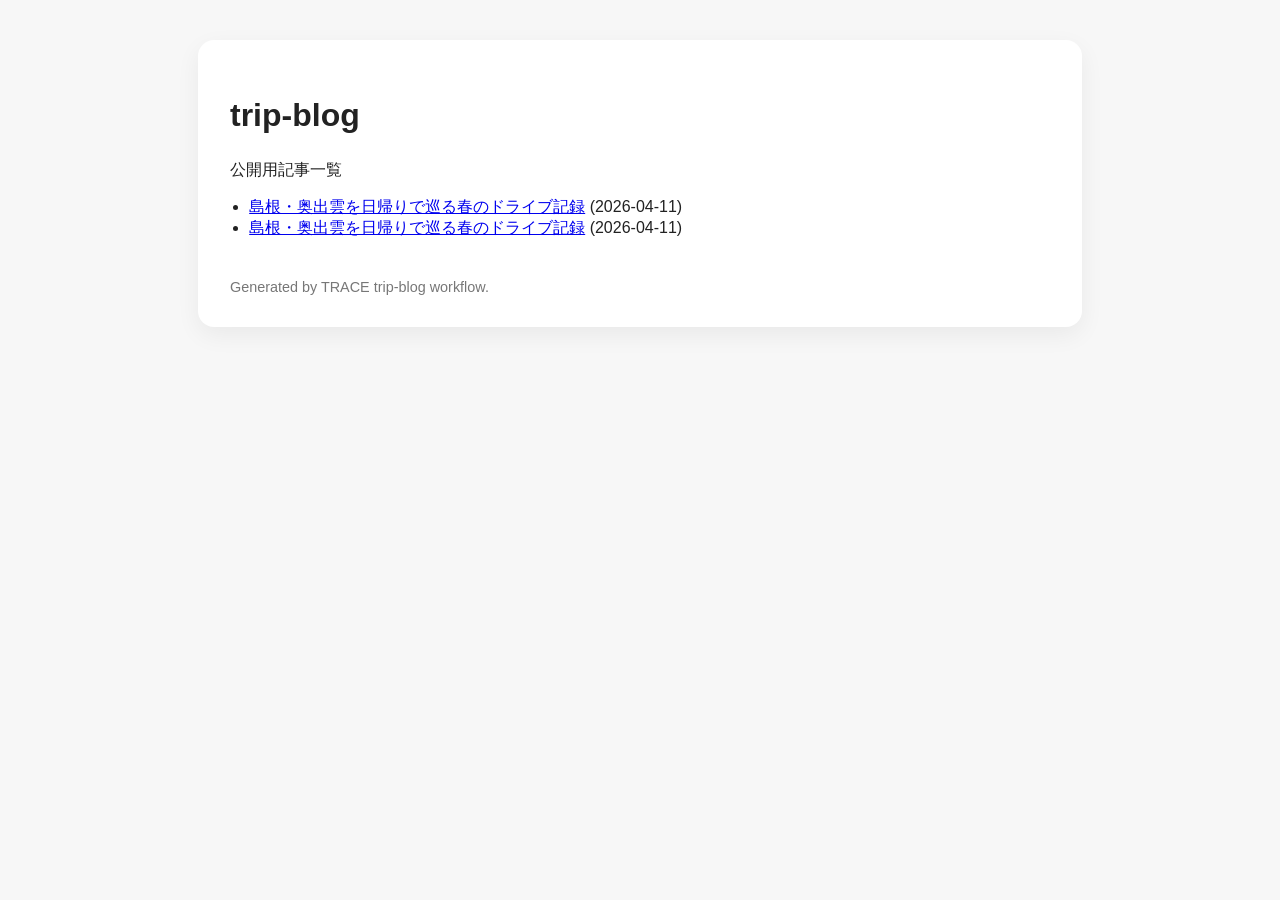
==== site/index.html @ 118d5c0e "Initialize trip-blog publish repository" ====
<!doctype html>
<html lang="ja">
<head>
  <meta charset="utf-8">
  <meta name="viewport" content="width=device-width, initial-scale=1">
  <title>trip-blog</title>
  <meta name="description" content="trip blog index">
  <style>
    body { font-family: -apple-system, BlinkMacSystemFont, "Segoe UI", sans-serif; margin: 0; background: #f7f7f7; color: #222; }
    main { max-width: 820px; margin: 40px auto; background: #fff; padding: 32px; border-radius: 16px; box-shadow: 0 8px 24px rgba(0,0,0,.06); }
    h1, h2 { line-height: 1.4; }
    .meta { color: #666; font-size: 0.95rem; margin-bottom: 24px; }
    ul { padding-left: 1.2rem; }
    footer { margin-top: 40px; color: #777; font-size: 0.9rem; }
    .draft { display: inline-block; padding: 4px 10px; background: #fff3cd; border-radius: 999px; font-size: 0.85rem; margin-left: 8px; }
  </style>
</head>
<body>
  <main>
    <h1>trip-blog</h1><p>公開用記事一覧</p><ul><li><a href="./posts/2026-04-11-shimane-okuizumo-drive.html">島根・奥出雲を日帰りで巡る春のドライブ記録</a> <span>(2026-04-11)</span></li><li><a href="./posts/2026-04-11-shimane-okuizumo-drive.html">島根・奥出雲を日帰りで巡る春のドライブ記録</a> <span>(2026-04-11)</span></li></ul>
    <footer>Generated by TRACE trip-blog workflow.</footer>
  </main>
</body>
</html>
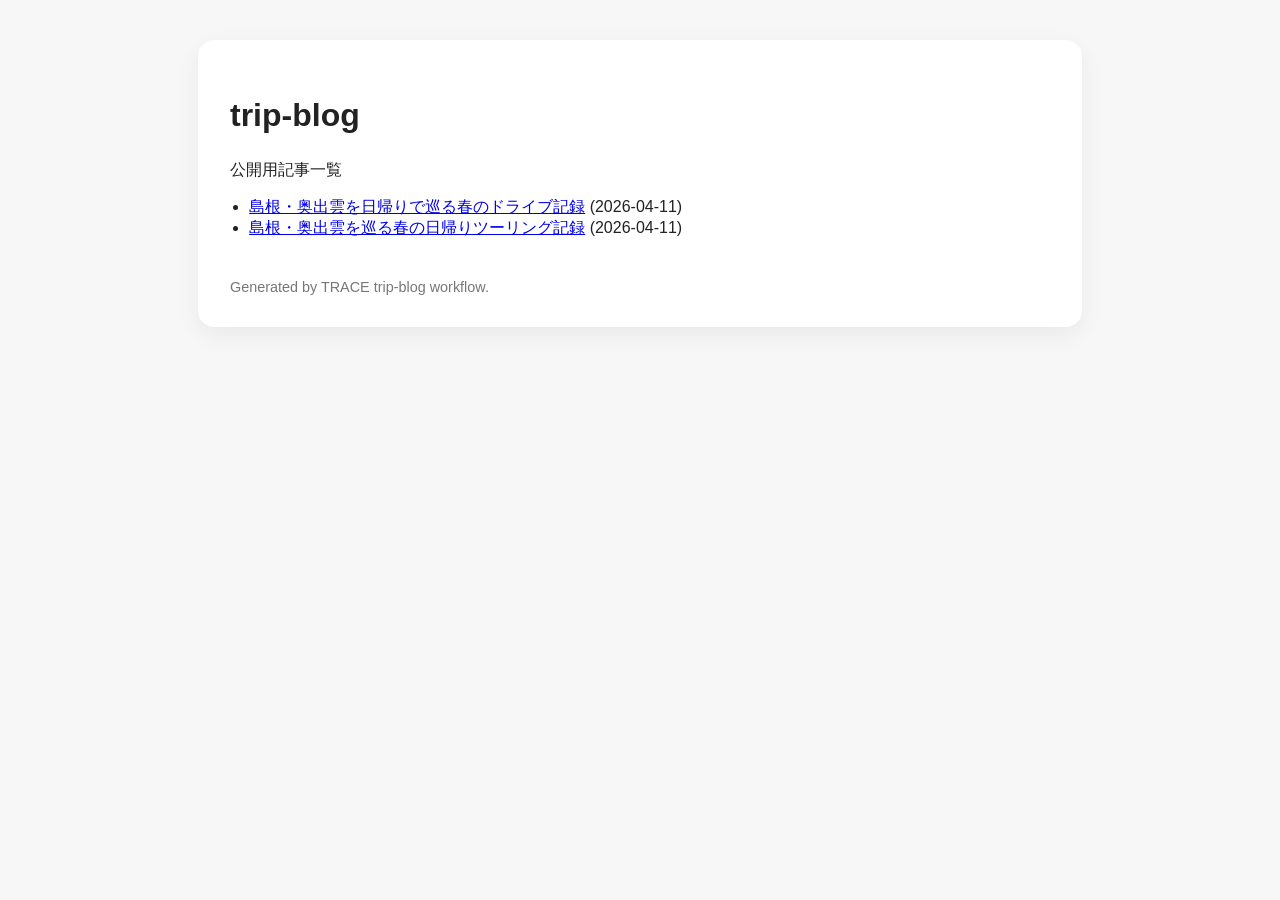
==== commit 4900bdb5: "Add curated photos to Okuizumo touring post" ====
--- a/site/index.html
+++ b/site/index.html
@@ -17,7 +17,7 @@
 </head>
 <body>
   <main>
-    <h1>trip-blog</h1><p>公開用記事一覧</p><ul><li><a href="./posts/2026-04-11-shimane-okuizumo-drive.html">島根・奥出雲を日帰りで巡る春のドライブ記録</a> <span>(2026-04-11)</span></li><li><a href="./posts/2026-04-11-shimane-okuizumo-drive.html">島根・奥出雲を日帰りで巡る春のドライブ記録</a> <span>(2026-04-11)</span></li></ul>
+    <h1>trip-blog</h1><p>公開用記事一覧</p><ul><li><a href="./posts/2026-04-11-shimane-okuizumo-drive.html">島根・奥出雲を日帰りで巡る春のドライブ記録</a> <span>(2026-04-11)</span></li><li><a href="./posts/2026-04-11-shimane-okuizumo-drive.html">島根・奥出雲を巡る春の日帰りツーリング記録</a> <span>(2026-04-11)</span></li></ul>
     <footer>Generated by TRACE trip-blog workflow.</footer>
   </main>
 </body>
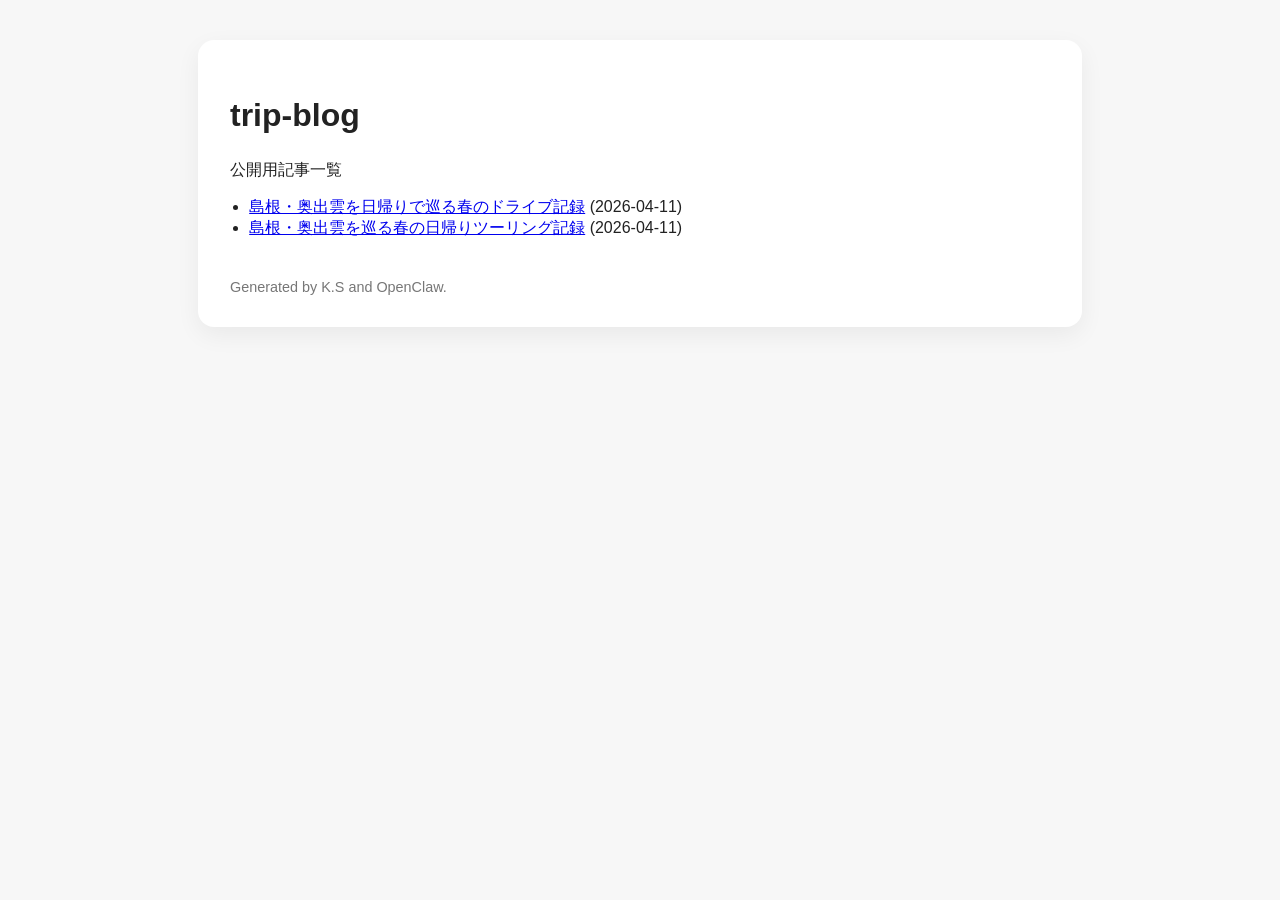
==== commit 3999ddd3: "Simplify distance section and update footer credit" ====
--- a/site/index.html
+++ b/site/index.html
@@ -8,9 +8,11 @@
   <style>
     body { font-family: -apple-system, BlinkMacSystemFont, "Segoe UI", sans-serif; margin: 0; background: #f7f7f7; color: #222; }
     main { max-width: 820px; margin: 40px auto; background: #fff; padding: 32px; border-radius: 16px; box-shadow: 0 8px 24px rgba(0,0,0,.06); }
-    h1, h2 { line-height: 1.4; }
+    h1, h2, h3 { line-height: 1.4; }
     .meta { color: #666; font-size: 0.95rem; margin-bottom: 24px; }
     ul { padding-left: 1.2rem; }
+    img { width: 100%; height: auto; display: block; margin: 14px 0 18px; border-radius: 14px; box-shadow: 0 12px 30px rgba(0,0,0,.12); }
+    code { background: #f2f4f7; padding: 0.12em 0.4em; border-radius: 6px; font-size: 0.95em; }
     footer { margin-top: 40px; color: #777; font-size: 0.9rem; }
     .draft { display: inline-block; padding: 4px 10px; background: #fff3cd; border-radius: 999px; font-size: 0.85rem; margin-left: 8px; }
   </style>
@@ -18,7 +20,7 @@
 <body>
   <main>
     <h1>trip-blog</h1><p>公開用記事一覧</p><ul><li><a href="./posts/2026-04-11-shimane-okuizumo-drive.html">島根・奥出雲を日帰りで巡る春のドライブ記録</a> <span>(2026-04-11)</span></li><li><a href="./posts/2026-04-11-shimane-okuizumo-drive.html">島根・奥出雲を巡る春の日帰りツーリング記録</a> <span>(2026-04-11)</span></li></ul>
-    <footer>Generated by TRACE trip-blog workflow.</footer>
+    <footer>Generated by K.S and OpenClaw.</footer>
   </main>
 </body>
 </html>
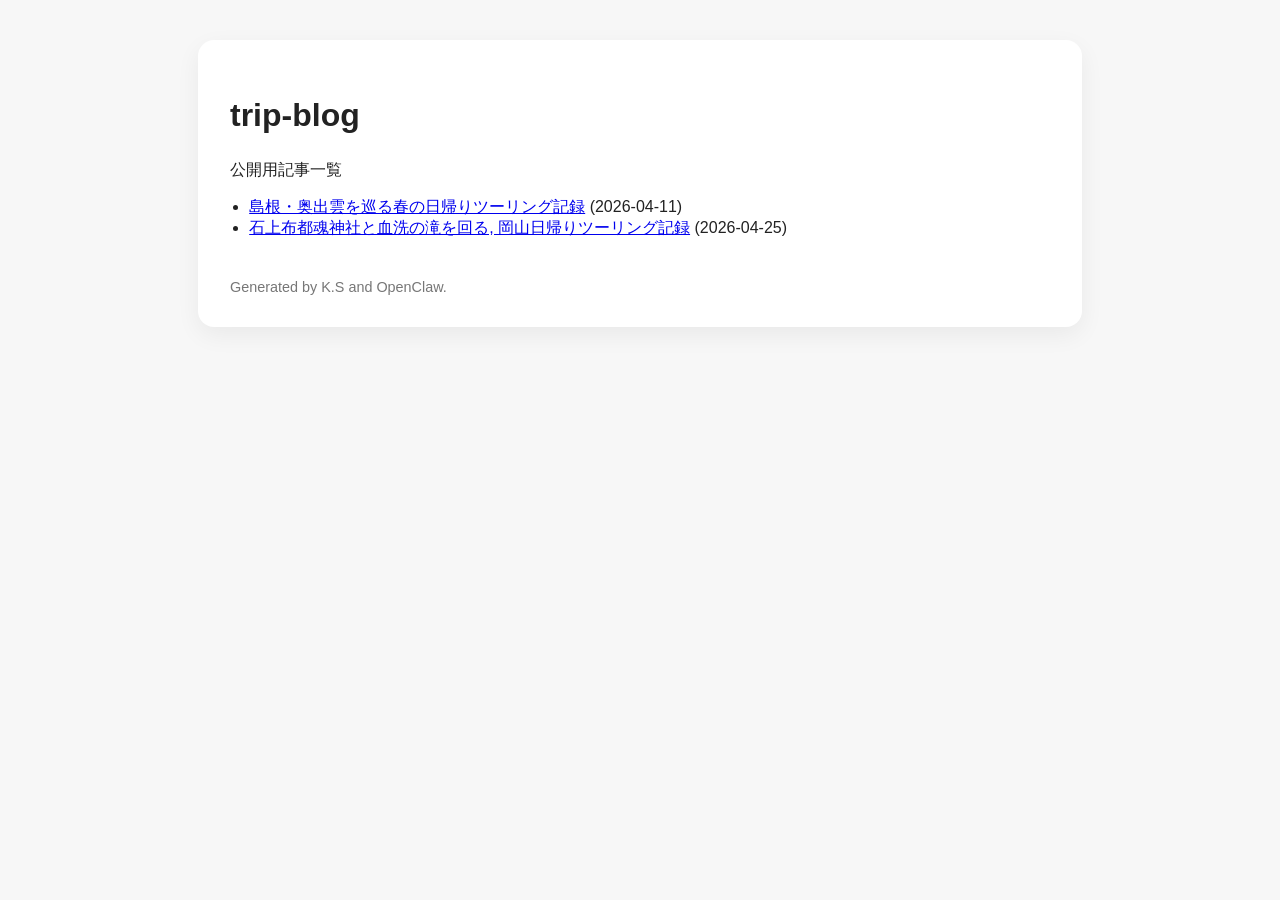
==== commit 8a58ef07: "Add Okayama touring post to trip-blog" ====
--- a/site/index.html
+++ b/site/index.html
@@ -19,7 +19,7 @@
 </head>
 <body>
   <main>
-    <h1>trip-blog</h1><p>公開用記事一覧</p><ul><li><a href="./posts/2026-04-11-shimane-okuizumo-drive.html">島根・奥出雲を日帰りで巡る春のドライブ記録</a> <span>(2026-04-11)</span></li><li><a href="./posts/2026-04-11-shimane-okuizumo-drive.html">島根・奥出雲を巡る春の日帰りツーリング記録</a> <span>(2026-04-11)</span></li></ul>
+    <h1>trip-blog</h1><p>公開用記事一覧</p><ul><li><a href="./posts/2026-04-11-shimane-okuizumo-drive.html">島根・奥出雲を巡る春の日帰りツーリング記録</a> <span>(2026-04-11)</span></li><li><a href="./posts/2026-04-25-okayama-ishigami-chiarai.html">石上布都魂神社と血洗の滝を回る, 岡山日帰りツーリング記録</a> <span>(2026-04-25)</span></li></ul>
     <footer>Generated by K.S and OpenClaw.</footer>
   </main>
 </body>
